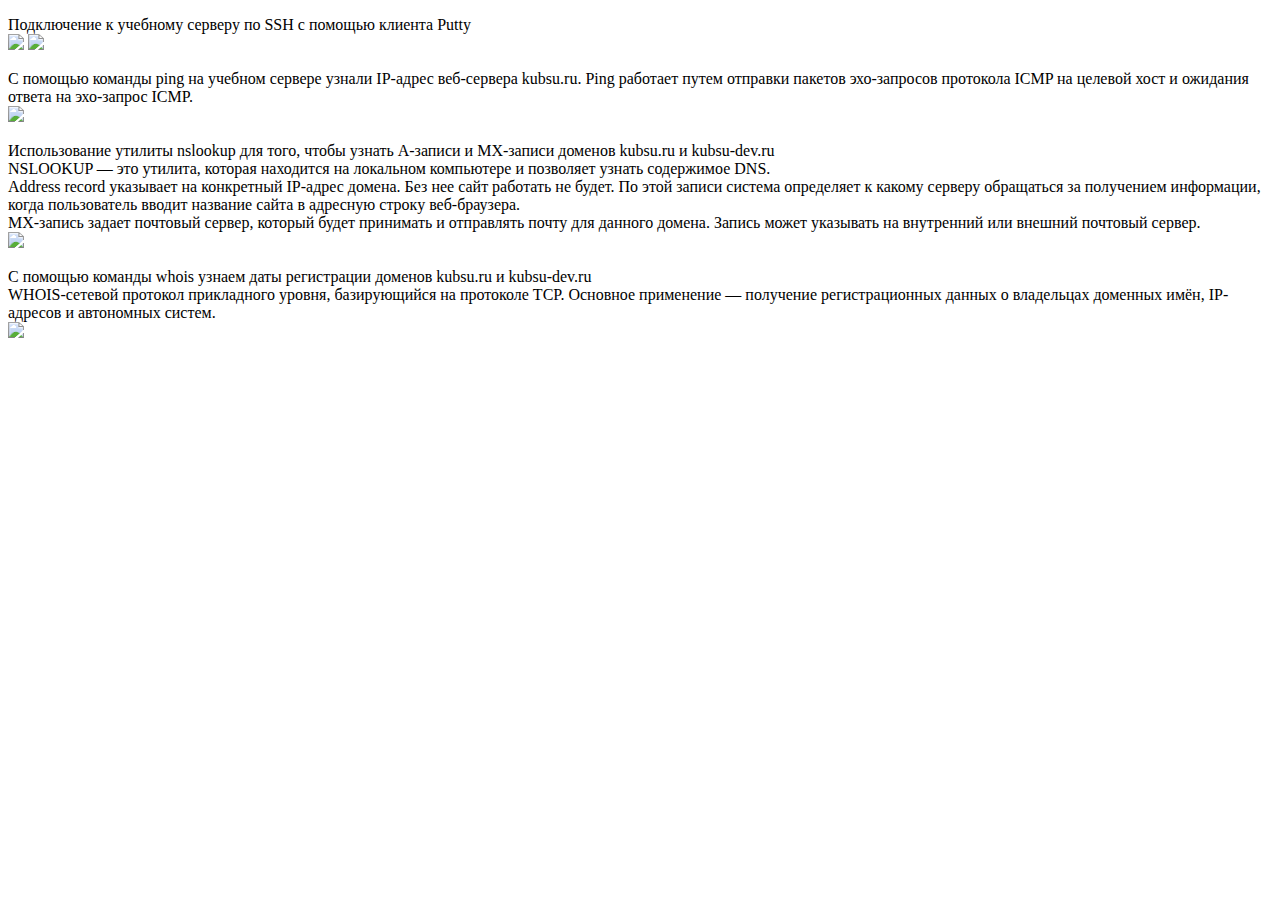
==== task-1/index.html @ 7b98f015 "Create index.html" ====
<!DOCTYPE html>
<html lang="ru">
	<head>
		<meta charset="utf-8">
		<meta name="viewport" content="width=device-width, initial-scale=1">
		<title>Задание 1</title>

	</head>
	<body>
			<p>Подключение к учебному серверу по SSH с помощью клиента Putty<br>
				<img src="5.jpg" id="5  width="70%">
				<img src="1.jpg" id="1" width="70%"> 
			</p>
			<p>С помощью команды ping на учебном сервере узнали IP-адрес веб-сервера kubsu.ru. 
				Ping работает путем отправки пакетов эхо-запросов протокола ICMP на целевой хост 
				и ожидания ответа на эхо-запрос ICMP.<br>
				<img src="2.jpg" id="2" width="70%"> 
			</p>
			<p>Использование утилиты nslookup для того, чтобы узнать A-записи и MX-записи доменов kubsu.ru и kubsu-dev.ru<br>
					NSLOOKUP — это утилита, которая находится на локальном компьютере и позволяет узнать содержимое DNS.<br>
					Address record указывает на конкретный IP-адрес домена. Без нее сайт работать не будет. По этой записи система 
				определяет к какому серверу обращаться за получением информации, когда пользователь вводит название сайта в 
				адресную строку веб-браузера.<br>
					MX-запись задает почтовый сервер, который будет принимать и отправлять почту для данного домена. Запись может 
				указывать на внутренний или внешний почтовый сервер.<br>
				<img src="3.jpg" id="3" width="70%"> 
			</p>
			<p>С помощью команды whois узнаем даты регистрации доменов kubsu.ru и kubsu-dev.ru<br>
				WHOIS-сетевой протокол прикладного уровня, базирующийся на протоколе TCP. Основное применение — получение 
				регистрационных данных о владельцах доменных имён, IP-адресов и автономных систем.<br>
				<img src="4.jpg" id="4" width="70%">
			</p>
		
</html>
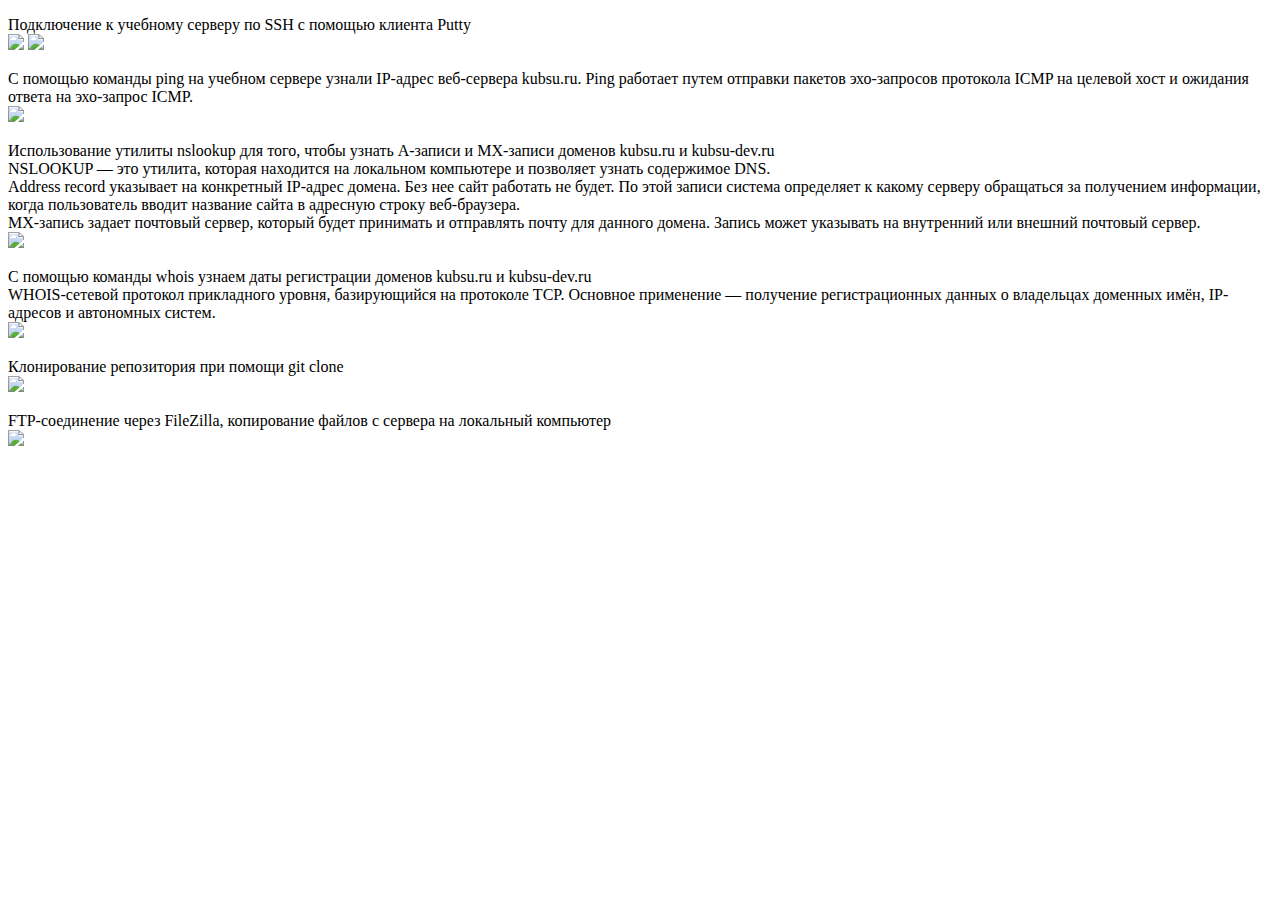
==== commit 189a5522: "Update index.html" ====
--- a/task-1/index.html
+++ b/task-1/index.html
@@ -30,5 +30,10 @@
 				регистрационных данных о владельцах доменных имён, IP-адресов и автономных систем.<br>
 				<img src="4.jpg" id="4" width="70%">
 			</p>
-		
+			<p>Клонирование репозитория при помощи git clone <br>
+				<img src="copy.jpg" id="6" width="100%"> 
+			</p>
+			<p>FTP-соединение через FileZilla, копирование файлов с сервера на локальный компьютер<br>
+				<img src="filezilla.jpg" id="7" width="100%"> 
+			</p>
 </html>
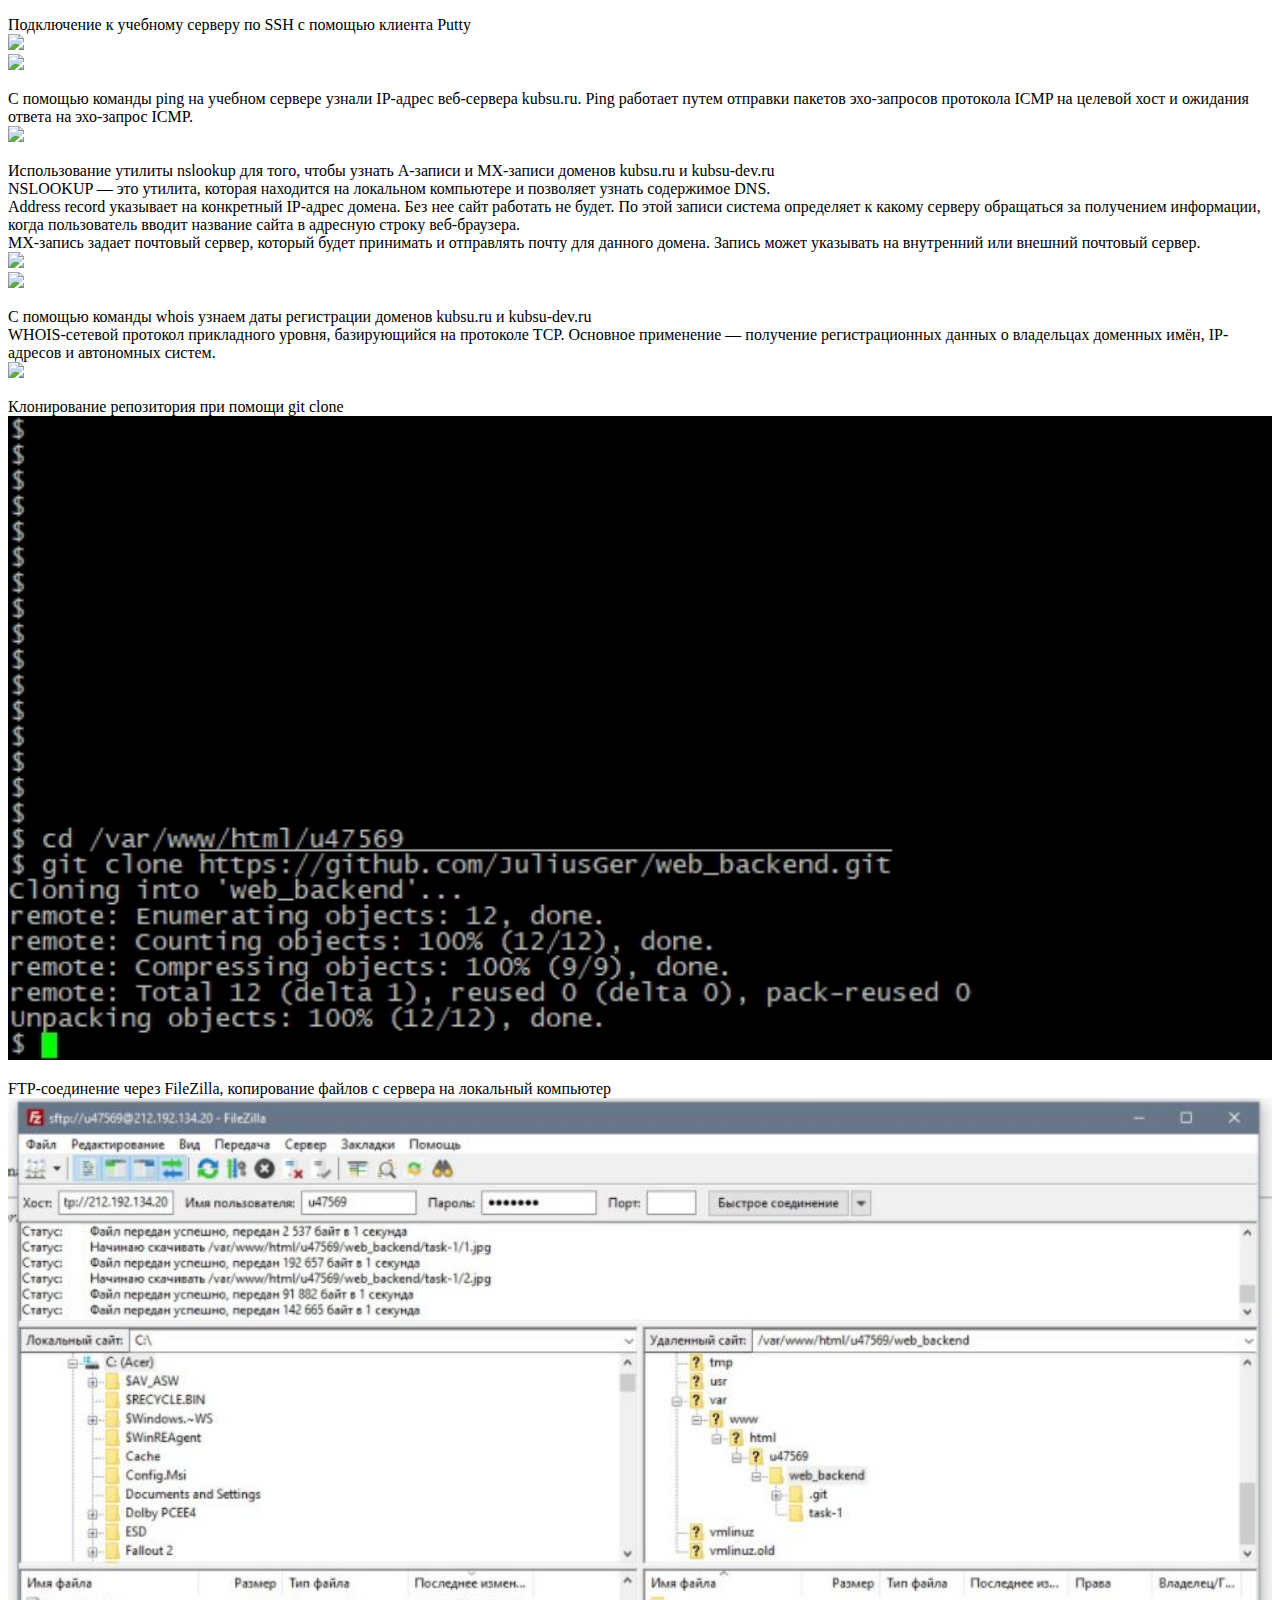
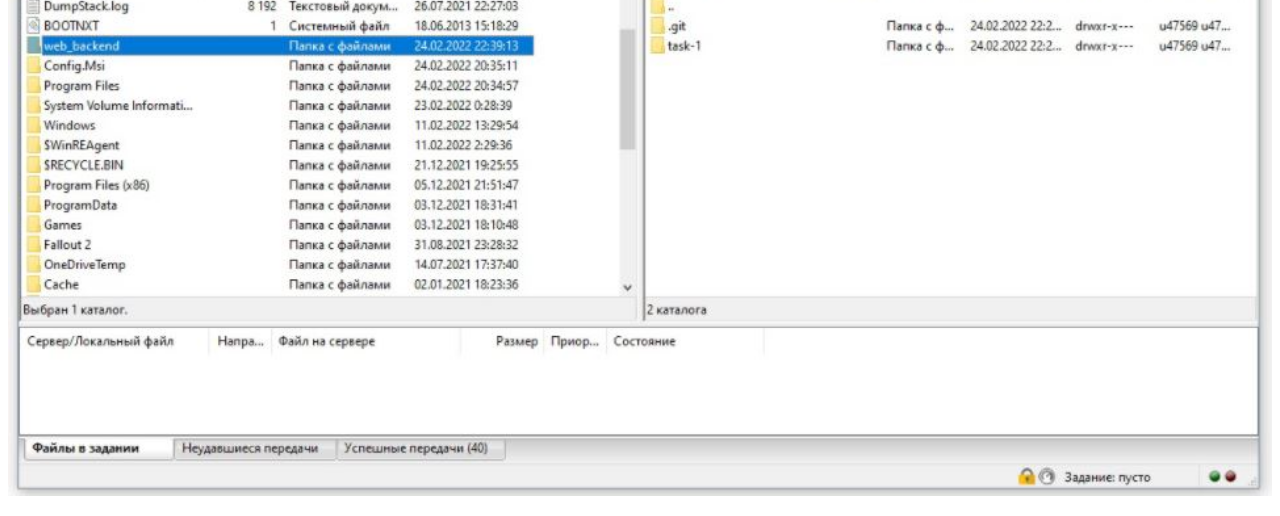
==== commit 7b124c63: "Update index.html" ====
--- a/task-1/index.html
+++ b/task-1/index.html
@@ -8,7 +8,7 @@
 	</head>
 	<body>
 			<p>Подключение к учебному серверу по SSH с помощью клиента Putty<br>
-				<img src="5.jpg" id="5  width="70%">
+				<img src="5.jpg" id="5  width="70%"><br>
 				<img src="1.jpg" id="1" width="70%"> 
 			</p>
 			<p>С помощью команды ping на учебном сервере узнали IP-адрес веб-сервера kubsu.ru. 
@@ -23,6 +23,7 @@
 				адресную строку веб-браузера.<br>
 					MX-запись задает почтовый сервер, который будет принимать и отправлять почту для данного домена. Запись может 
 				указывать на внутренний или внешний почтовый сервер.<br>
+				<img src=a.jpg id="a" width="70%"><br>
 				<img src="3.jpg" id="3" width="70%"> 
 			</p>
 			<p>С помощью команды whois узнаем даты регистрации доменов kubsu.ru и kubsu-dev.ru<br>
@@ -31,7 +32,7 @@
 				<img src="4.jpg" id="4" width="70%">
 			</p>
 			<p>Клонирование репозитория при помощи git clone <br>
-				<img src="copy.jpg" id="6" width="100%"> 
+				<img src="copy1.jpg" id="6" width="100%"> 
 			</p>
 			<p>FTP-соединение через FileZilla, копирование файлов с сервера на локальный компьютер<br>
 				<img src="filezilla.jpg" id="7" width="100%"> 
